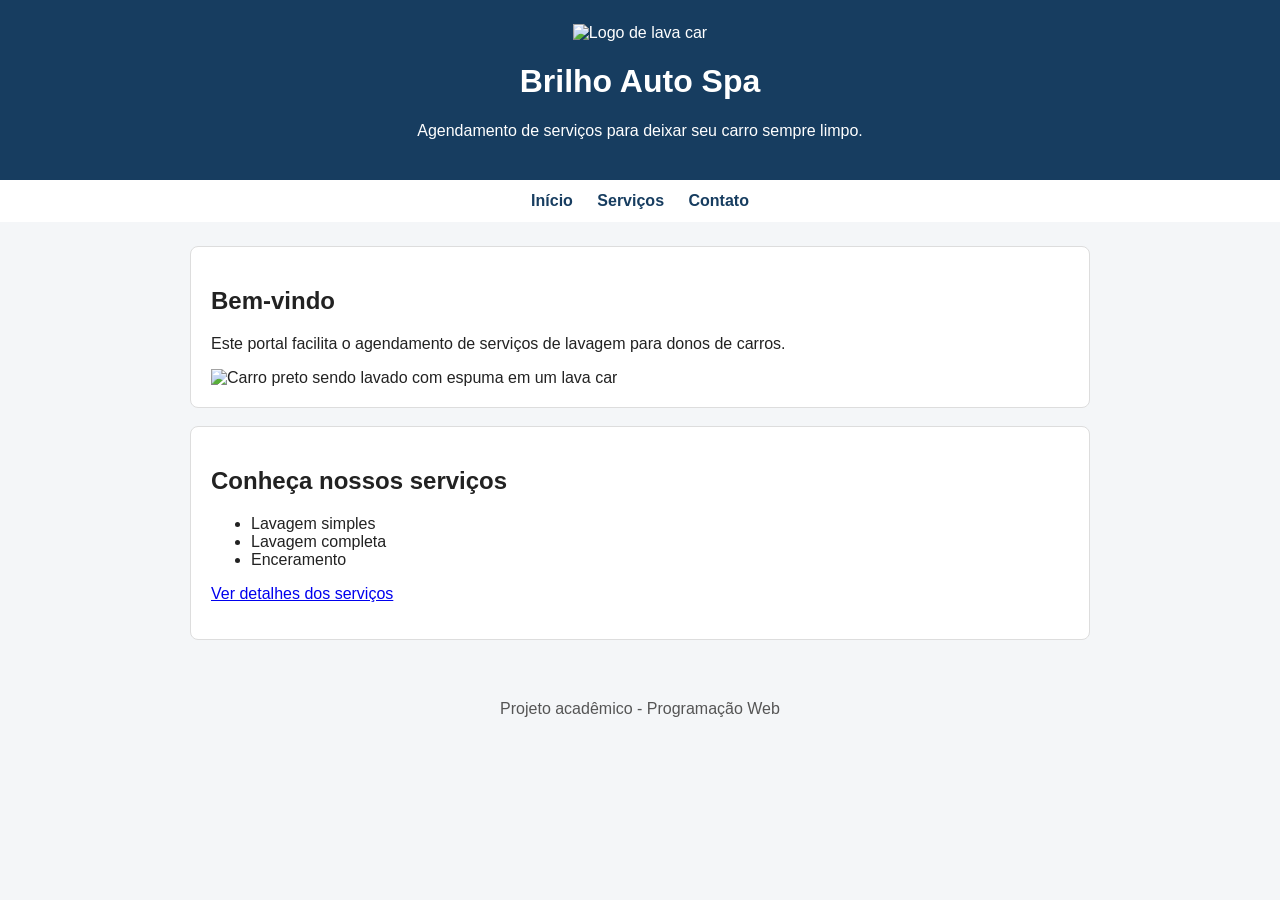
==== index.html @ 11ff15e6 "cria portal de lava car" ====
<!DOCTYPE html>
<html lang="pt-BR">
<head>
  <meta charset="UTF-8">
  <meta name="viewport" content="width=device-width, initial-scale=1.0">
  <title>Brilho Auto Spa</title>
  <link rel="stylesheet" href="css/style.css">
</head>
<body>
<header>
  <img
  src="https://api.iconify.design/mdi:car-wash.svg?color=%23f5b642"
  alt="Logo de lava car"
  width="100"
>

  <h1>Brilho Auto Spa</h1>

  <p>Agendamento de serviços para deixar seu carro sempre limpo.</p>
</header>

  <nav aria-label="Navegação principal">
    <a href="index.html" aria-current="page">Início</a>
    <a href="servicos.html">Serviços</a>
    <a href="contato.html">Contato</a>
  </nav>

  <main>
    <section>
      <h2>Bem-vindo</h2>
      <p>Este portal facilita o agendamento de serviços de lavagem para donos de carros.</p>

      <img
        src="https://images.unsplash.com/photo-1694025909289-fb9dd4660e97?auto=format&fit=crop&w=1200&q=85"
  alt="Carro preto sendo lavado com espuma em um lava car"
    
      >
    </section>

    <section>
      <h2>Conheça nossos serviços</h2>

      <ul>
        <li>Lavagem simples</li>
        <li>Lavagem completa</li>
        <li>Enceramento</li>
      </ul>

      <p><a href="servicos.html">Ver detalhes dos serviços</a></p>
    </section>
  </main>

  <footer>
    <p>Projeto acadêmico - Programação Web</p>
  </footer>
</body>
</html>
---- css/style.css ----
body {
  font-family: Arial, sans-serif;
  margin: 0;
  background-color: #f4f6f8;
  color: #222222;
}

header {
  background-color: #173d60;
  color: white;
  padding: 24px;
  text-align: center;
}

header img {
  max-width: 100%;
  height: auto;
}

nav {
  background-color: #ffffff;
  padding: 12px;
  text-align: center;
}

nav a {
  color: #173d60;
  margin: 0 10px;
  text-decoration: none;
  font-weight: bold;
}

nav a:hover,
nav a:focus {
  color: #b26a00;
  text-decoration: underline;
}

main {
  width: 90%;
  max-width: 900px;
  margin: 24px auto;
}

section,
article {
  background-color: white;
  padding: 20px;
  margin-bottom: 18px;
  border: 1px solid #dddddd;
  border-radius: 8px;
}

article h3 {
  color: #173d60;
}

img {
  max-width: 100%;
  height: auto;
}

label {
  display: block;
  margin-top: 12px;
  font-weight: bold;
}

input,
select,
textarea {
  width: 100%;
  padding: 10px;
  margin-top: 4px;
  box-sizing: border-box;
}

button {
  margin-top: 14px;
  padding: 10px 18px;
  background-color: #173d60;
  color: white;
  border: 0;
  border-radius: 4px;
  cursor: pointer;
}

button:hover,
button:focus {
  background-color: #0f2a42;
}

footer {
  text-align: center;
  padding: 20px;
  color: #555555;
}
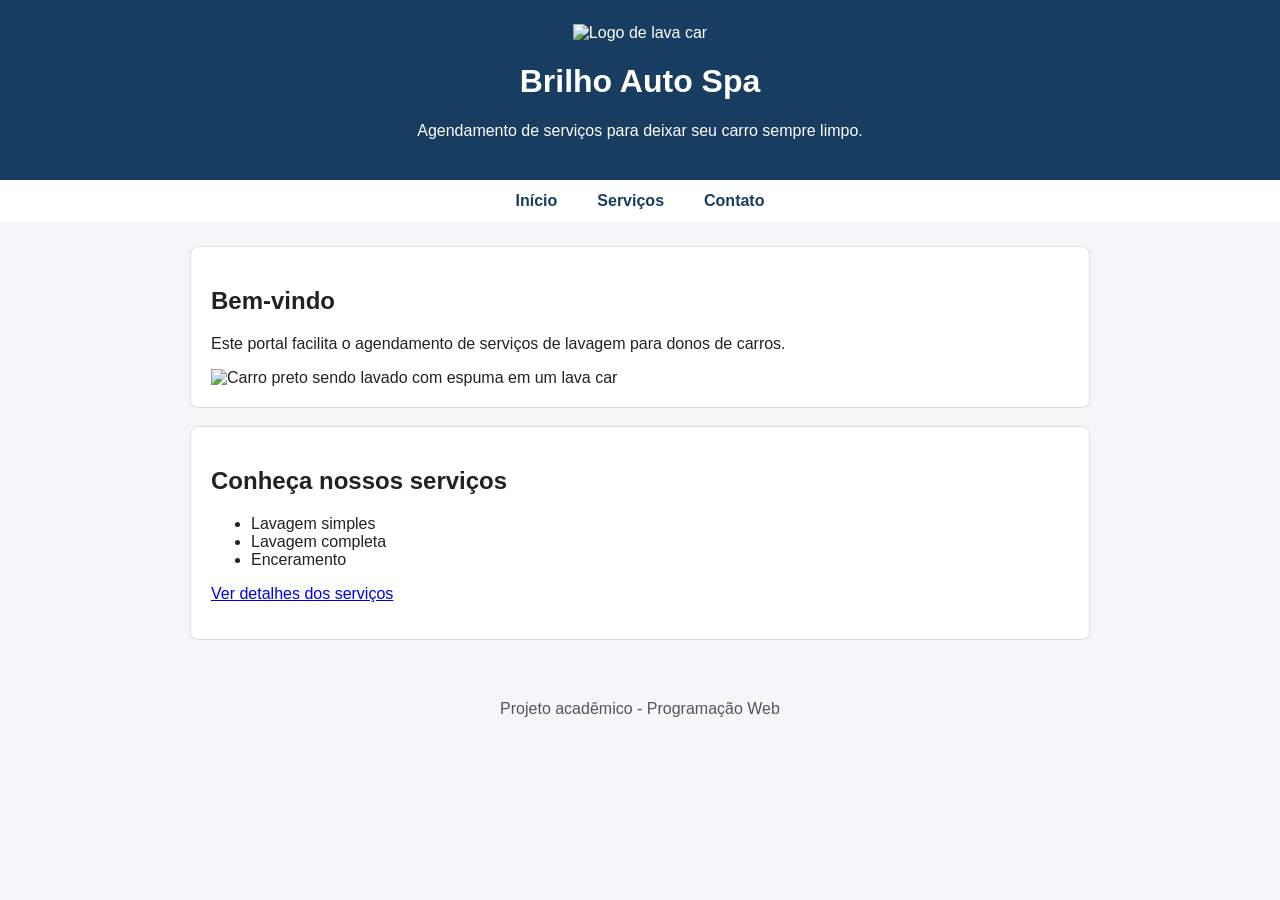
==== commit 28f17baf: "Criação da aba "Consultar serviços"" ====
--- a/index.html
+++ b/index.html
@@ -9,9 +9,9 @@
 <body>
 <header>
   <img
-  src="https://api.iconify.design/mdi:car-wash.svg?color=%23f5b642"
-  alt="Logo de lava car"
-  width="100"
+  src="https://api.iconify.design/mdi/car-wash.svg?color=gold"
+    alt="Logo de lava car"
+    width="100"
 >
 
   <h1>Brilho Auto Spa</h1>
--- a/css/style.css
+++ b/css/style.css
@@ -18,9 +18,13 @@
 }
 
 nav {
-  background-color: #ffffff;
-  padding: 12px;
-  text-align: center;
+    background-color: #ffffff;
+    padding: 12px;
+    text-align: center;
+
+    display: flex;
+    justify-content: center;
+    gap: 20px;
 }
 
 nav a {
@@ -49,6 +53,13 @@
   margin-bottom: 18px;
   border: 1px solid #dddddd;
   border-radius: 8px;
+}
+
+.cards-servicos {
+  display: flex;
+  gap: 20px;
+  flex-wrap: wrap;
+  justify-content: space-between;
 }
 
 article h3 {
